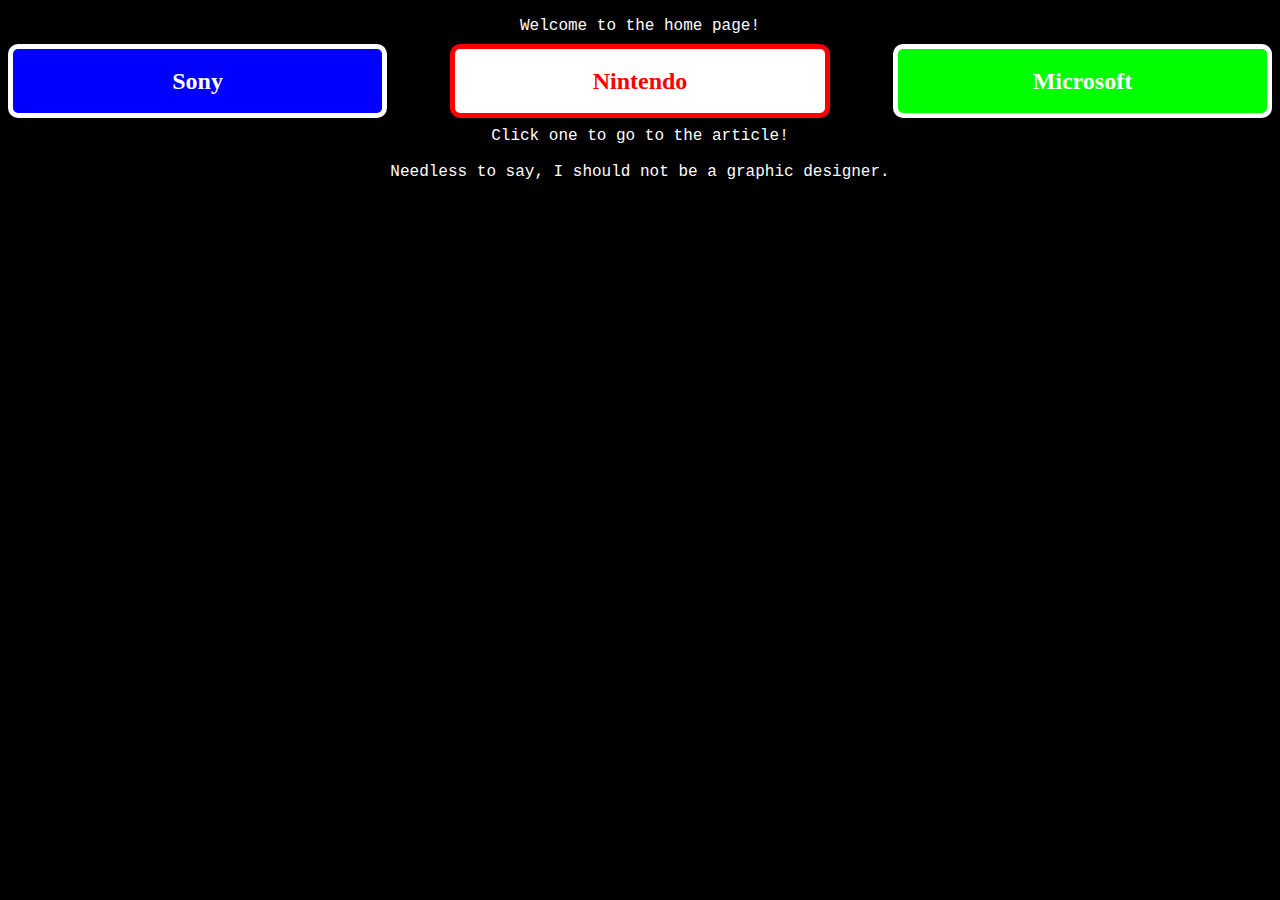
==== index.html @ 991c3240 "Add files via upload" ====
<!DOCTYPE html>
<html lang="en">
  <head>
    <title>
      Home
    </title>
    <link rel="stylesheet" href="style.css" type="text/css">
  </head>
  <body>
    <header>Welcome to the home page!</header>
    <main id="container">
      <nav id="Sony">
        <p><a href="SonyBoy.html" tabindex="1"><b>Sony</b></a></p>
      </nav>
      <nav id="Nintendo">
        <p><a href="Nintendy.html" tabindex="2"><b>Nintendo</b></a></p>
      </nav>
      <nav id="Microsoft">
        <p><a href="Micro.html" tabindex="3"><b>Microsoft</b></a></p>
      </nav>
    </main>
    <footer>Click one to go to the article!</footer>
    <footer>Needless to say, I should not be a graphic designer.</footer>
  </body>
</html>
---- style.css ----
body { 
  background-color:black; 
  font-family: 'Ubuntu Mono', 'Courier New', monospace; 
  line-height: 1em;
  color:white; 
}
@media (width < 600px){
    #container{
  display:flex;
  flex-direction:column;
  justify-content:space-between;
  align-items: center;
}

body>header, footer{
  text-align: center;
  font-size:12pt;
  padding: 10px;
}

body>p, section, article{
  text-align: center;
  font-size:12pt;
}

#container>nav{
  color:white;
  width:30%;
  text-align: center;
  border-radius:10px;
  border: thick solid;
  font-size: x-large;
  box-sizing: border-box;
}

#container>#Sony{
  background-color: blue;
  color:white;
  font-family: 'clarendon';
}

#container>#Nintendo{
  background-color: white;
  color: red;
  font-family: 'Pretendo';
}

#container>#Microsoft{
  background-color: lime;
  border:thick solid white;
  font-family:'X360';
}

a{
  text-decoration: none;
  color: inherit;
}
}
@media(width >= 600px){
#container{
  display:flex;
  flex-direction:row;
  justify-content:space-between;
  align-items: center;
}

body>header, footer{
  text-align: center;
  font-size:12pt;
  padding: 10px;
}

body>p, section, article{
  text-align: center;
  font-size:12pt;
}

#container>nav{
  color:white;
  width:30%;
  text-align: center;
  border-radius:10px;
  border: thick solid;
  font-size: x-large;
  box-sizing: border-box;
}

#container>#Sony{
  background-color: blue;
  color:white;
  font-family: 'clarendon';
}

#container>#Nintendo{
  background-color: white;
  color: red;
  font-family: 'Pretendo';
}

#container>#Microsoft{
  background-color: lime;
  border:thick solid white;
  font-family:'X360';
}

a{
  text-decoration: none;
  color: inherit;
}
}
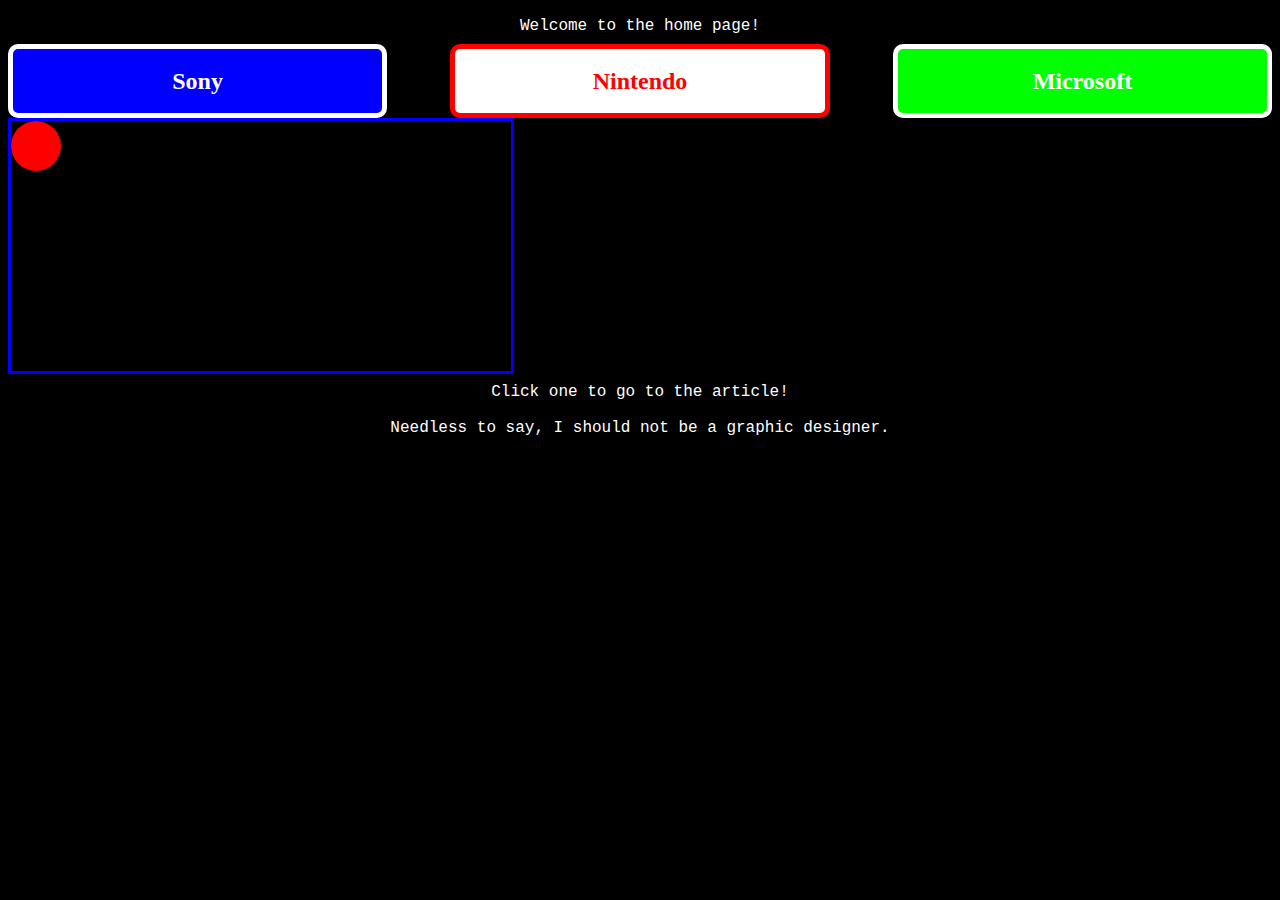
==== commit 61cf6450: "Add files via upload" ====
--- a/index.html
+++ b/index.html
@@ -1,14 +1,17 @@
 <!DOCTYPE html>
 <html lang="en">
   <head>
+    <meta charset="utf-8">
+    <meta name="viewport" content="width=device-width, initial-scale=1">
     <title>
       Home
     </title>
+    <link href="https://cdn.jsdelivr.net/npm/bootstrap@5.2.3/dist/css/bootstrap.min.css" rel="stylesheet" integrity="sha384-rbsA2VBKQhggwzxH7pPCaAqO46MgnOM80zW1RWuH61DGLwZJEdK2Kadq2F9CUG65" crossorigin="anonymous">
     <link rel="stylesheet" href="style.css" type="text/css">
   </head>
   <body>
     <header>Welcome to the home page!</header>
-    <main id="container">
+    <main id="endme">
       <nav id="Sony">
         <p><a href="SonyBoy.html" tabindex="1"><b>Sony</b></a></p>
       </nav>
@@ -19,7 +22,10 @@
         <p><a href="Micro.html" tabindex="3"><b>Microsoft</b></a></p>
       </nav>
     </main>
+    <div id="court">
+      <div id="ball"></div>
+    </div>
     <footer>Click one to go to the article!</footer>
     <footer>Needless to say, I should not be a graphic designer.</footer>
   </body>
-</html>+</html>
--- a/style.css
+++ b/style.css
@@ -1,110 +1,184 @@
 body { 
-  background-color:black; 
-  font-family: 'Ubuntu Mono', 'Courier New', monospace; 
-  line-height: 1em;
-  color:white; 
+  background-color:black !important; 
+  font-family: 'Ubuntu Mono', 'Courier New', monospace !important; 
+  line-height: 1em !important;
+  color:white !important;
 }
 @media (width < 600px){
-    #container{
-  display:flex;
-  flex-direction:column;
-  justify-content:space-between;
-  align-items: center;
+    #endme{
+  display:flex !important;
+  flex-direction:column !important;
+  justify-content:space-between !important;
+  align-items: center !important;
 }
 
 body>header, footer{
-  text-align: center;
-  font-size:12pt;
-  padding: 10px;
+  text-align: center !important;
+  font-size:12pt !important;
+  padding: 10px !important;
 }
 
 body>p, section, article{
-  text-align: center;
-  font-size:12pt;
+  text-align: center !important;
+  font-size:12pt !important;
 }
 
-#container>nav{
-  color:white;
-  width:30%;
-  text-align: center;
-  border-radius:10px;
-  border: thick solid;
-  font-size: x-large;
-  box-sizing: border-box;
+#endme>nav{
+  color:white !important;
+  width:30% !important;
+  text-align: center !important;
+  border-radius:10px !important;
+  border: thick solid !important;
+  font-size: x-large !important;
 }
 
-#container>#Sony{
-  background-color: blue;
-  color:white;
-  font-family: 'clarendon';
+#endme>#Sony{
+  background-color: blue !important;
+  color:white !important;
+  font-family: 'clarendon' !important;
 }
 
-#container>#Nintendo{
-  background-color: white;
-  color: red;
-  font-family: 'Pretendo';
+#endme>#Nintendo{
+  background-color: white !important;
+  color: red !important;
+  font-family: 'Pretendo' !important;
 }
 
-#container>#Microsoft{
-  background-color: lime;
-  border:thick solid white;
-  font-family:'X360';
+#endme>#Microsoft{
+  background-color: lime !important;
+  border:thick solid white !important;
+  font-family:'X360' !important;
 }
 
 a{
-  text-decoration: none;
-  color: inherit;
+  text-decoration: none !important;
+  color: inherit !important;
 }
 }
 @media(width >= 600px){
-#container{
-  display:flex;
-  flex-direction:row;
-  justify-content:space-between;
-  align-items: center;
+#endme{
+  display:flex !important;
+  flex-direction:row !important;
+  justify-content:space-between !important;
+  align-items: center !important;
 }
 
 body>header, footer{
-  text-align: center;
-  font-size:12pt;
-  padding: 10px;
+  text-align: center !important;
+  font-size:12pt !important;
+  padding: 10px !important;
 }
 
 body>p, section, article{
-  text-align: center;
-  font-size:12pt;
+  text-align: center !important;
+  font-size:12pt !important;
 }
 
-#container>nav{
-  color:white;
-  width:30%;
-  text-align: center;
-  border-radius:10px;
-  border: thick solid;
-  font-size: x-large;
-  box-sizing: border-box;
+#endme>nav{
+  color:white !important;
+  width:30% !important;
+  text-align: center !important;
+  border-radius:10px !important;
+  border: thick solid !important;
+  font-size: x-large !important;
+  box-sizing: border-box !important;
 }
 
-#container>#Sony{
-  background-color: blue;
-  color:white;
-  font-family: 'clarendon';
+#endme>#Sony{
+  background-color: blue !important;
+  color:white !important;
+  font-family: 'clarendon' !important;
 }
 
-#container>#Nintendo{
-  background-color: white;
-  color: red;
-  font-family: 'Pretendo';
+#endme>#Nintendo{
+  background-color: white !important;
+  color: red !important;
+  font-family: 'Pretendo' !important;
 }
 
-#container>#Microsoft{
-  background-color: lime;
-  border:thick solid white;
-  font-family:'X360';
+#endme>#Microsoft{
+  background-color: lime !important;
+  border:thick solid white !important;
+  font-family:'X360' !important;
 }
 
 a{
-  text-decoration: none;
-  color: inherit;
+  text-decoration: none !important;
+  color: inherit !important;
 }
-}+}
+#court {
+  position: relative;
+  border: 3px solid blue;
+  width: 500px;
+  height: 250px;
+}
+
+#ball {
+  position: absolute;
+  width: 50px;
+  height: 50px;
+  border-radius: 25px;
+  background-color: red;
+  animation-name: bounce;
+  animation-duration: 4s;
+  animation-timing-function: linear;
+  animation-iteration-count: 5;
+}
+
+@keyframes bounce {
+  from {
+    left: 0px;
+    top: 0px;
+  }
+
+  10% {
+    left: 50px;
+    top: 200px;
+  }
+
+  20% {
+    left: 100px;
+    top: 20px;
+  }
+
+  30% {
+    left: 15px;
+    top: 200px;
+  }
+
+  40% {
+    left: 200px;
+    top: 40px;
+  }
+
+  50% {
+    left: 25px;
+    top: 200px;
+  }
+
+  60% {
+    left: 300px;
+    top: 60px;
+  }
+
+  70% {
+    left: 35px;
+    top: 200px;
+  }
+  
+  80% {
+    left: 400px;
+    top: 60px;
+  }
+
+  90% {
+    left: 45px;
+    top: 200px;
+  }
+
+  to {
+    left: 500px;
+    top: 80px;
+  }
+}
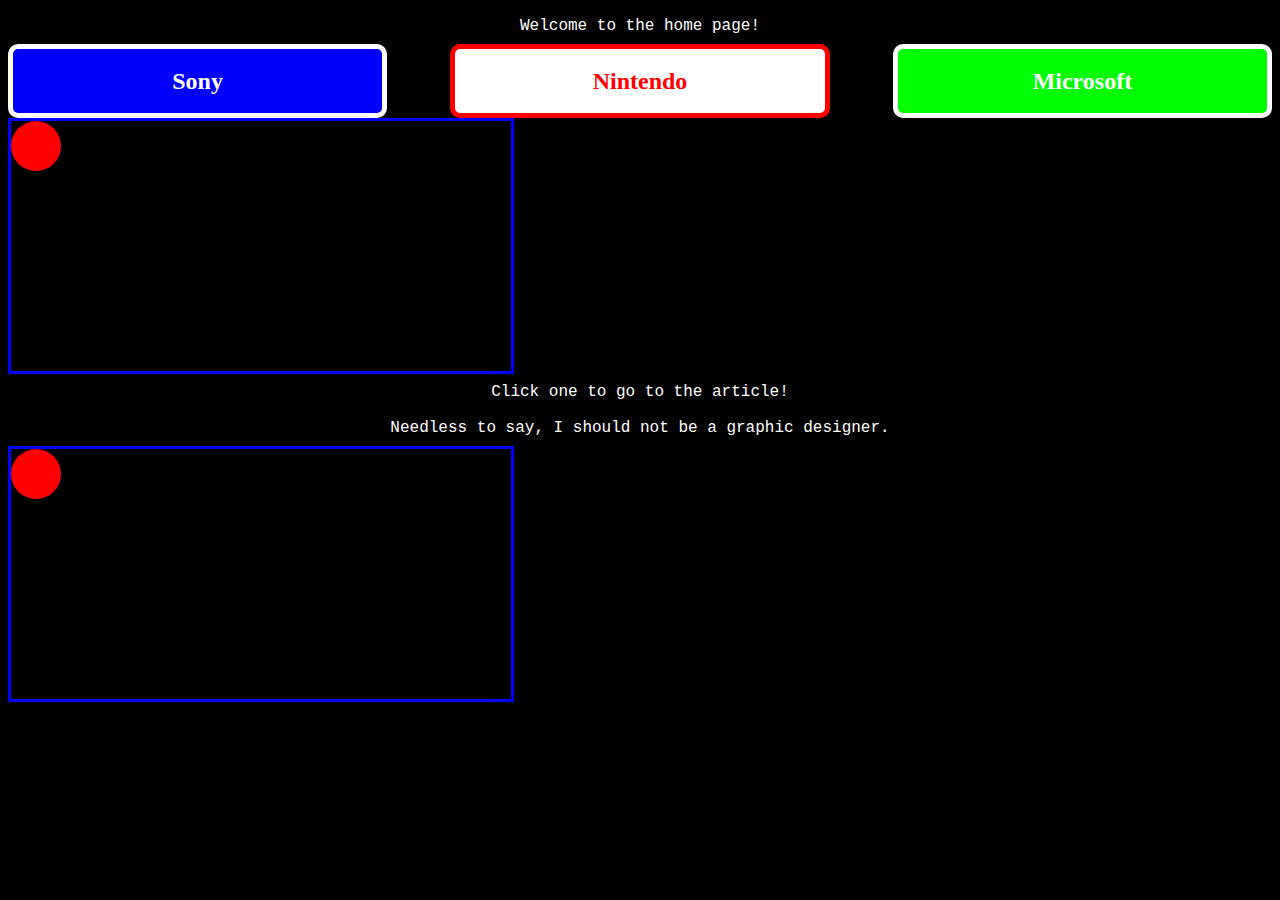
==== commit 9d721e3f: "Update index.html" ====
--- a/index.html
+++ b/index.html
@@ -27,5 +27,8 @@
     </div>
     <footer>Click one to go to the article!</footer>
     <footer>Needless to say, I should not be a graphic designer.</footer>
+    <div id="court">
+      <div id="ball"></div>
+    </div>
   </body>
 </html>
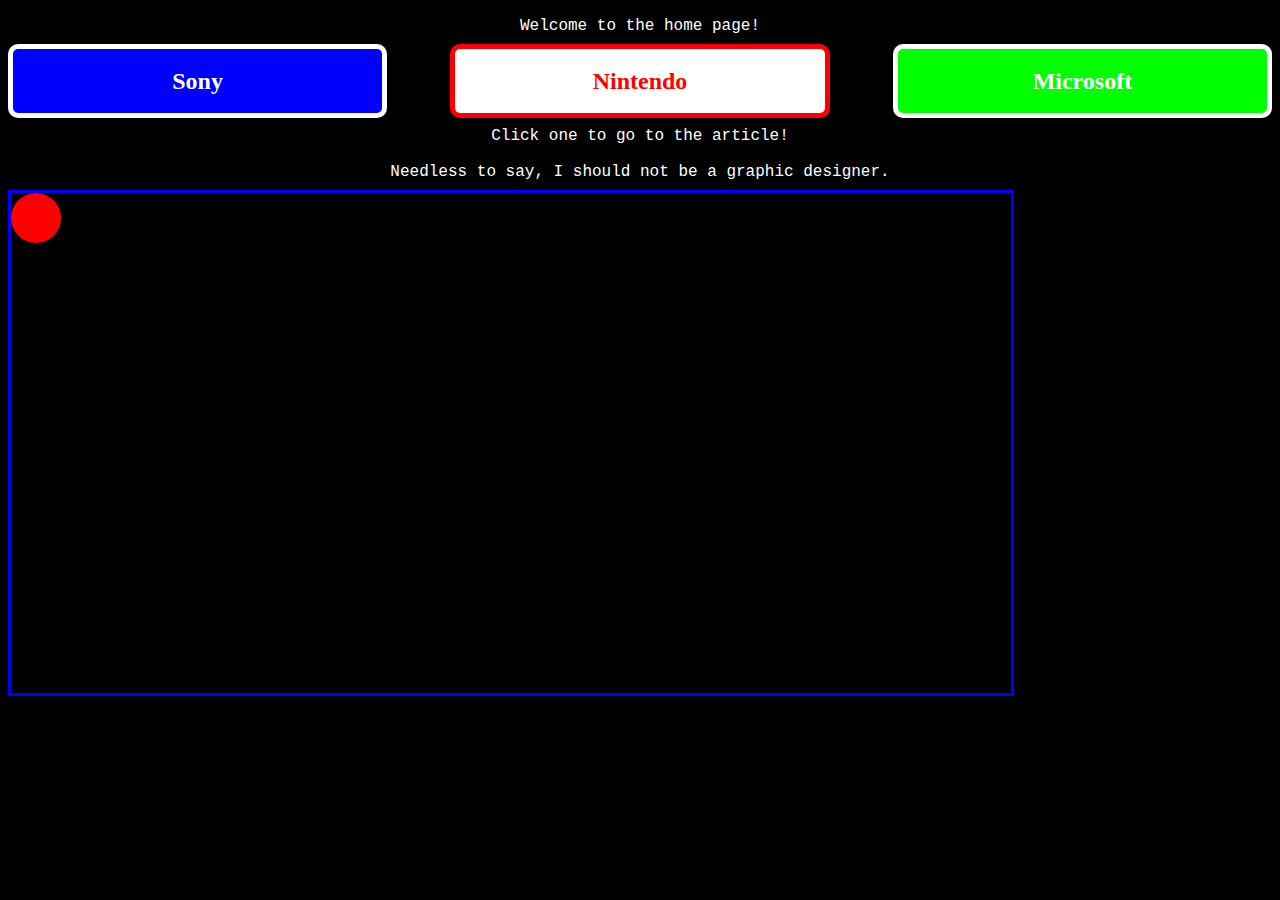
==== commit 62749efe: "Update index.html" ====
--- a/index.html
+++ b/index.html
@@ -22,9 +22,6 @@
         <p><a href="Micro.html" tabindex="3"><b>Microsoft</b></a></p>
       </nav>
     </main>
-    <div id="court">
-      <div id="ball"></div>
-    </div>
     <footer>Click one to go to the article!</footer>
     <footer>Needless to say, I should not be a graphic designer.</footer>
     <div id="court">
--- a/style.css
+++ b/style.css
@@ -110,8 +110,8 @@
 #court {
   position: relative;
   border: 3px solid blue;
-  width: 500px;
-  height: 250px;
+  width: 1000px;
+  height: 500px;
 }
 
 #ball {
@@ -123,7 +123,7 @@
   animation-name: bounce;
   animation-duration: 4s;
   animation-timing-function: linear;
-  animation-iteration-count: 5;
+  animation-iteration-count: infinite;
 }
 
 @keyframes bounce {
@@ -133,52 +133,52 @@
   }
 
   10% {
-    left: 50px;
-    top: 200px;
+    left: 100px;
+    top: 400px;
   }
 
   20% {
-    left: 100px;
-    top: 20px;
-  }
-
-  30% {
-    left: 15px;
-    top: 200px;
-  }
-
-  40% {
     left: 200px;
     top: 40px;
   }
 
+  30% {
+    left: 30px;
+    top: 400px;
+  }
+
+  40% {
+    left: 400px;
+    top: 80px;
+  }
+
   50% {
-    left: 25px;
-    top: 200px;
+    left: 50px;
+    top: 400px;
   }
 
   60% {
-    left: 300px;
-    top: 60px;
+    left: 600px;
+    top: 120px;
   }
 
   70% {
-    left: 35px;
-    top: 200px;
+    left: 70px;
+    top: 400px;
   }
   
   80% {
-    left: 400px;
-    top: 60px;
+    left: 800px;
+    top: 120px;
   }
 
   90% {
-    left: 45px;
-    top: 200px;
+    left: 90px;
+    top: 400px;
   }
 
   to {
-    left: 500px;
-    top: 80px;
+    left: 1000px;
+    top: 160px;
   }
 }
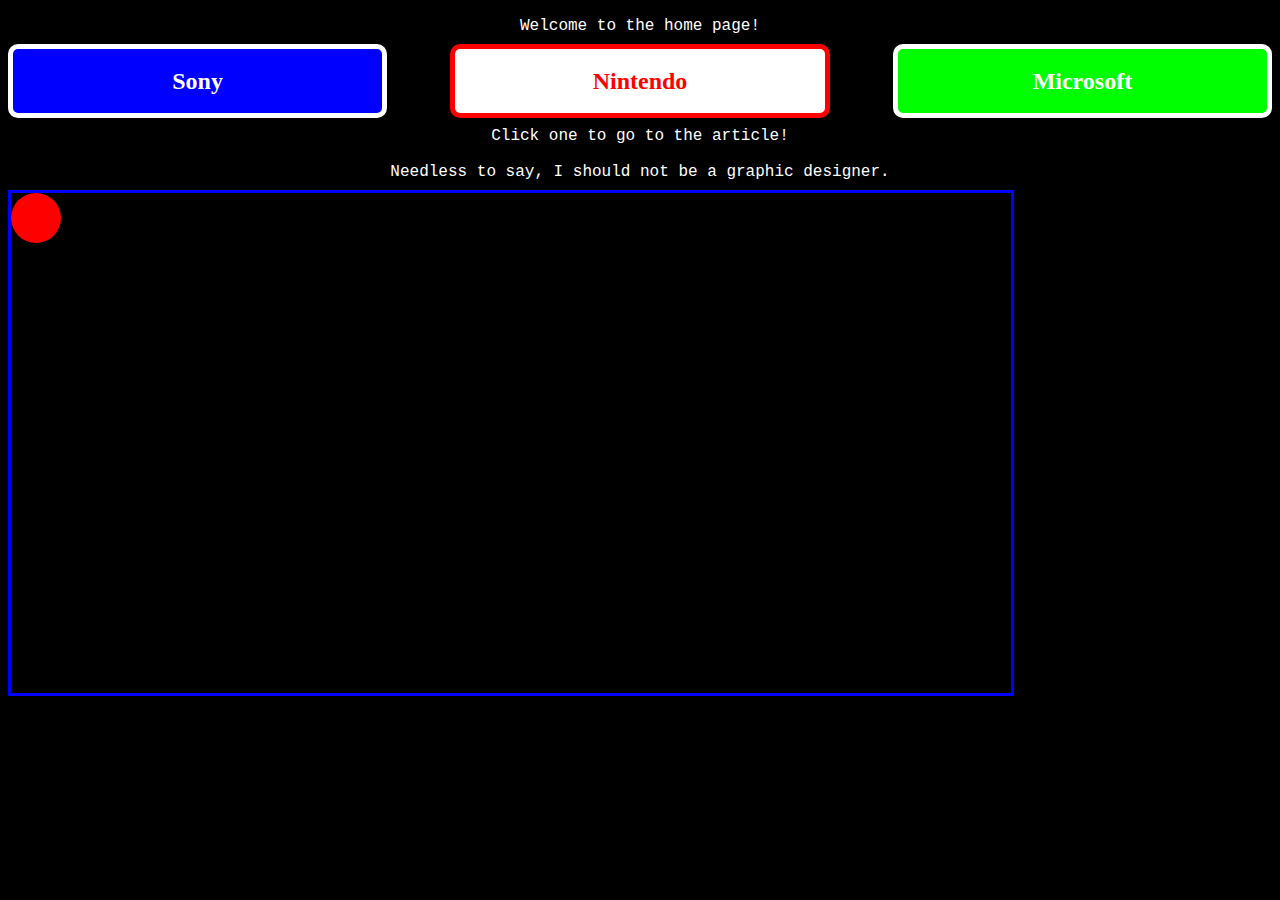
==== commit 501e5794: "Update index.html" ====
--- a/index.html
+++ b/index.html
@@ -25,7 +25,7 @@
     <footer>Click one to go to the article!</footer>
     <footer>Needless to say, I should not be a graphic designer.</footer>
     <div id="court">
-      <div id="ball"></div>
+      <div id="ball"/>
     </div>
   </body>
 </html>
--- a/style.css
+++ b/style.css
@@ -178,7 +178,7 @@
   }
 
   to {
-    left: 1000px;
+    left: 900px;
     top: 160px;
   }
 }
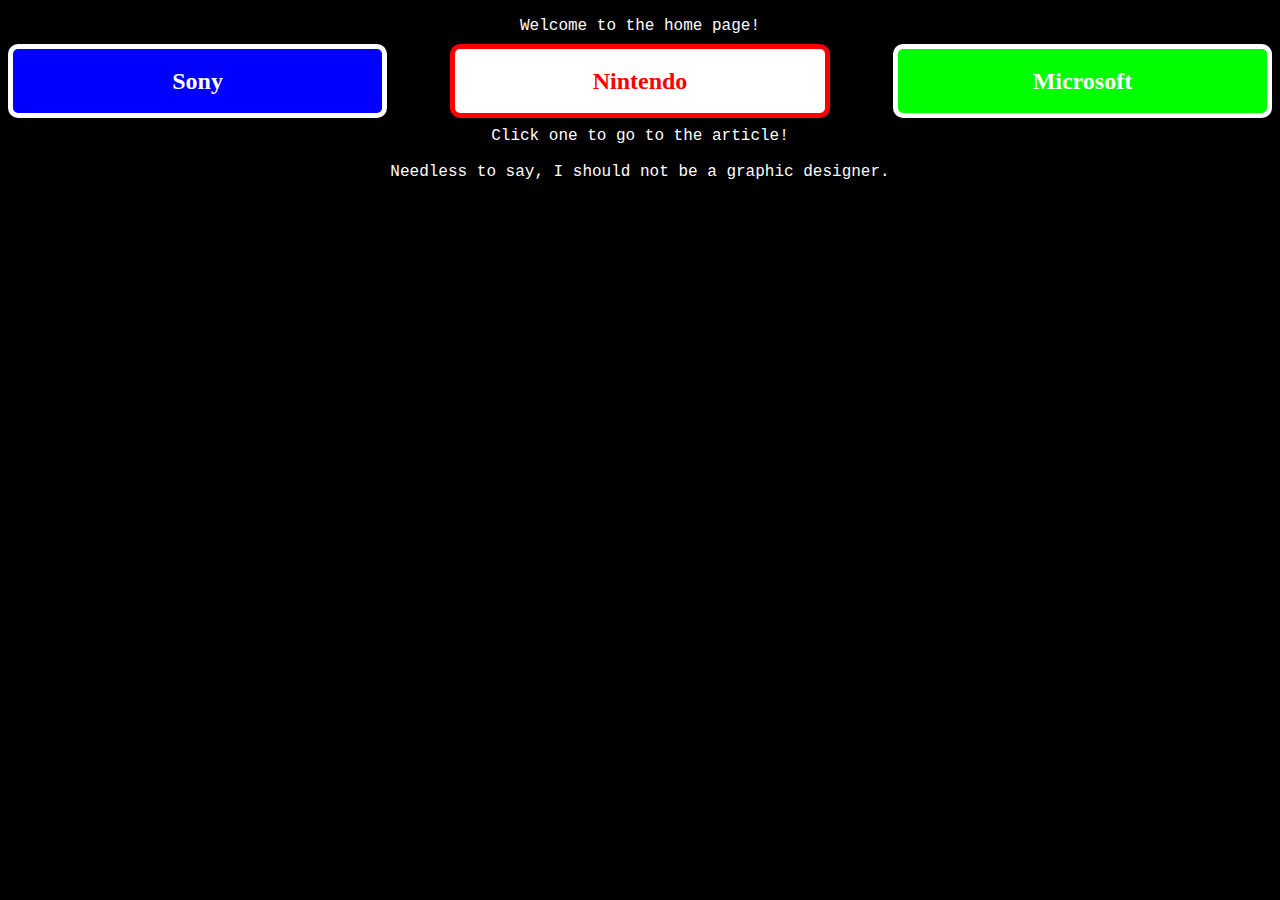
==== commit c07520bf: "Update index.html" ====
--- a/index.html
+++ b/index.html
@@ -24,8 +24,5 @@
     </main>
     <footer>Click one to go to the article!</footer>
     <footer>Needless to say, I should not be a graphic designer.</footer>
-    <div id="court">
-      <div id="ball"/>
-    </div>
   </body>
 </html>
--- a/style.css
+++ b/style.css
@@ -133,52 +133,52 @@
   }
 
   10% {
-    left: 100px;
-    top: 400px;
+    left: 50px;
+    top: 200px;
   }
 
   20% {
+    left: 100px;
+    top: 20px;
+  }
+
+  30% {
+    left: 15px;
+    top: 200px;
+  }
+
+  40% {
     left: 200px;
     top: 40px;
   }
 
-  30% {
-    left: 30px;
-    top: 400px;
-  }
-
-  40% {
-    left: 400px;
-    top: 80px;
-  }
-
   50% {
-    left: 50px;
-    top: 400px;
+    left: 25px;
+    top: 200px;
   }
 
   60% {
-    left: 600px;
-    top: 120px;
+    left: 300px;
+    top: 60px;
   }
 
   70% {
-    left: 70px;
-    top: 400px;
+    left: 35px;
+    top: 200px;
   }
   
   80% {
-    left: 800px;
-    top: 120px;
+    left: 400px;
+    top: 60px;
   }
 
   90% {
-    left: 90px;
-    top: 400px;
+    left: 45px;
+    top: 200px;
   }
 
   to {
-    left: 900px;
-    top: 160px;
+    left: 500px;
+    top: 80px;
   }
 }
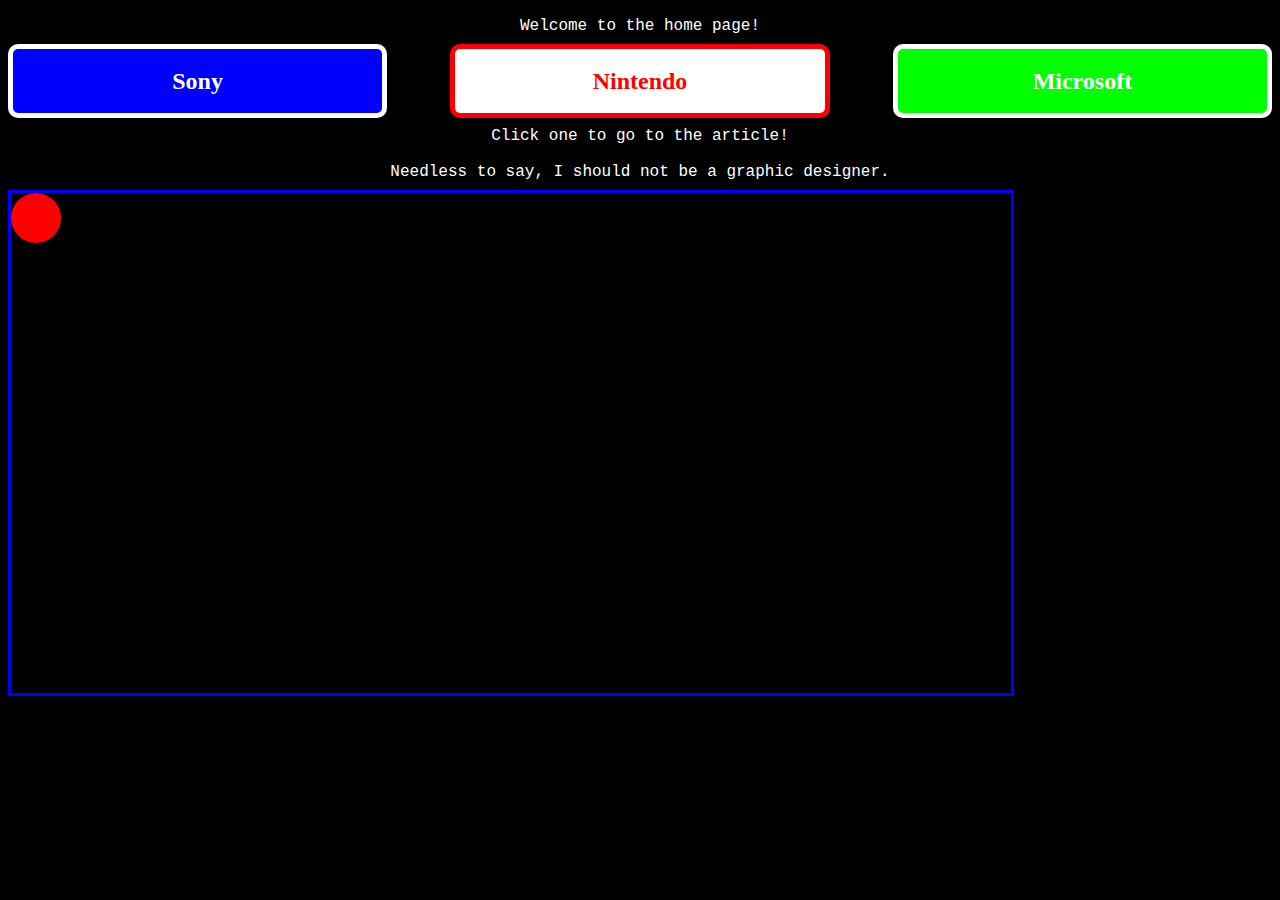
==== commit 9e4b9d94: "Update index.html" ====
--- a/index.html
+++ b/index.html
@@ -24,5 +24,8 @@
     </main>
     <footer>Click one to go to the article!</footer>
     <footer>Needless to say, I should not be a graphic designer.</footer>
+    <div id="court">
+      <div id="ball"></div>
+    </div>
   </body>
 </html>
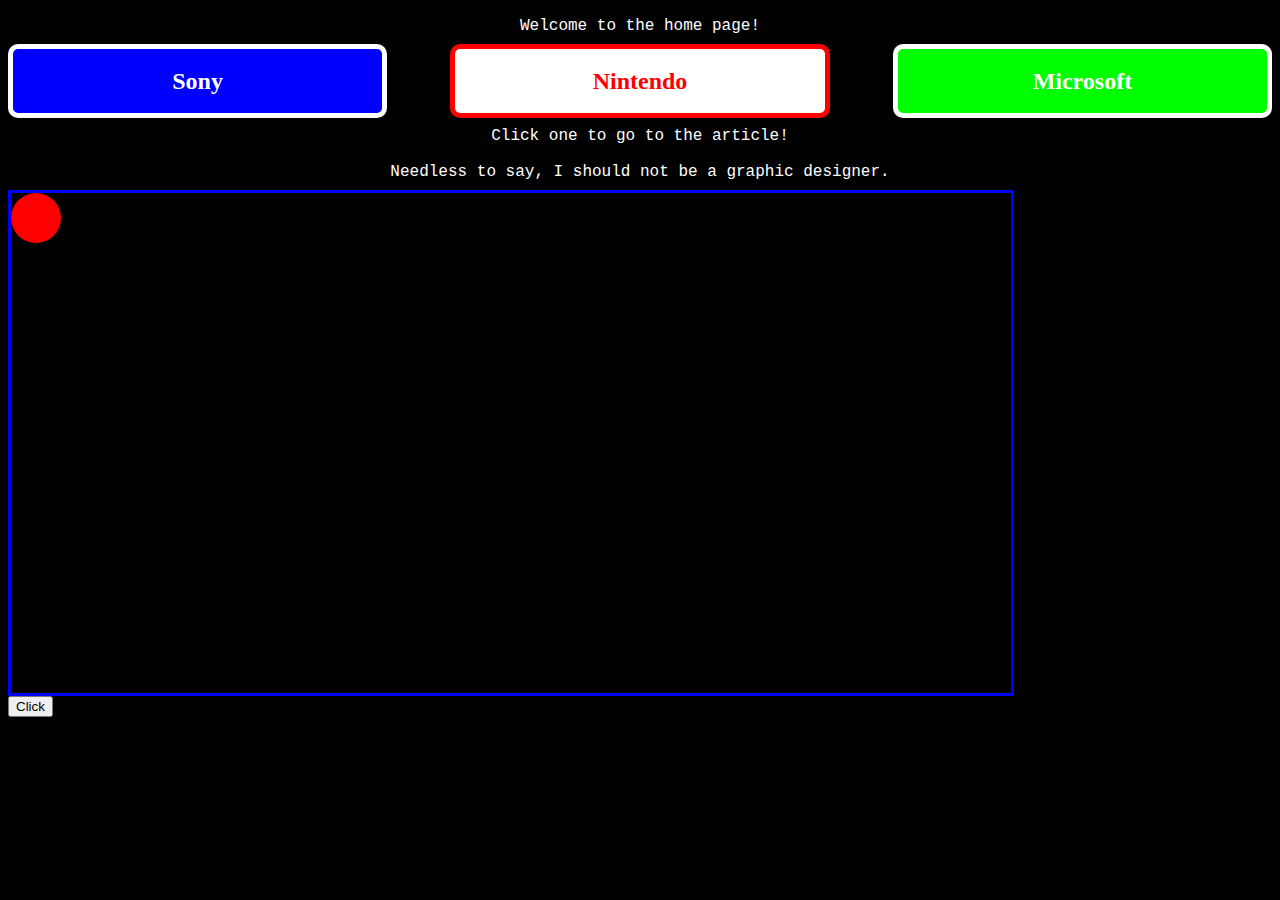
==== commit 8e01d251: "Update index.html" ====
--- a/index.html
+++ b/index.html
@@ -22,10 +22,17 @@
         <p><a href="Micro.html" tabindex="3"><b>Microsoft</b></a></p>
       </nav>
     </main>
-    <footer>Click one to go to the article!</footer>
+    <footer id="agony">Click one to go to the article!</footer>
     <footer>Needless to say, I should not be a graphic designer.</footer>
     <div id="court">
       <div id="ball"></div>
     </div>
+    <button id="pain" type="button">Click</button>
+    <script>
+      document.getElementById("pain").addEventListener("click", function() {
+        suffering = document.getElementById("agony");
+        suffering.innerHTML = "Surprise!";
+      });
+    </script>
   </body>
 </html>
--- a/style.css
+++ b/style.css
@@ -133,52 +133,52 @@
   }
 
   10% {
-    left: 50px;
-    top: 200px;
+    left: 100px;
+    top: 400px;
   }
 
   20% {
-    left: 100px;
-    top: 20px;
-  }
-
-  30% {
-    left: 15px;
-    top: 200px;
-  }
-
-  40% {
     left: 200px;
     top: 40px;
   }
 
+  30% {
+    left: 30px;
+    top: 400px;
+  }
+
+  40% {
+    left: 400px;
+    top: 80px;
+  }
+
   50% {
-    left: 25px;
-    top: 200px;
+    left: 50px;
+    top: 400px;
   }
 
   60% {
-    left: 300px;
-    top: 60px;
+    left: 600px;
+    top: 120px;
   }
 
   70% {
-    left: 35px;
-    top: 200px;
+    left: 70px;
+    top: 400px;
   }
   
   80% {
-    left: 400px;
-    top: 60px;
+    left: 800px;
+    top: 120px;
   }
 
   90% {
-    left: 45px;
-    top: 200px;
+    left: 90px;
+    top: 400px;
   }
 
   to {
-    left: 500px;
-    top: 80px;
+    left: 1000px;
+    top: 160px;
   }
 }
